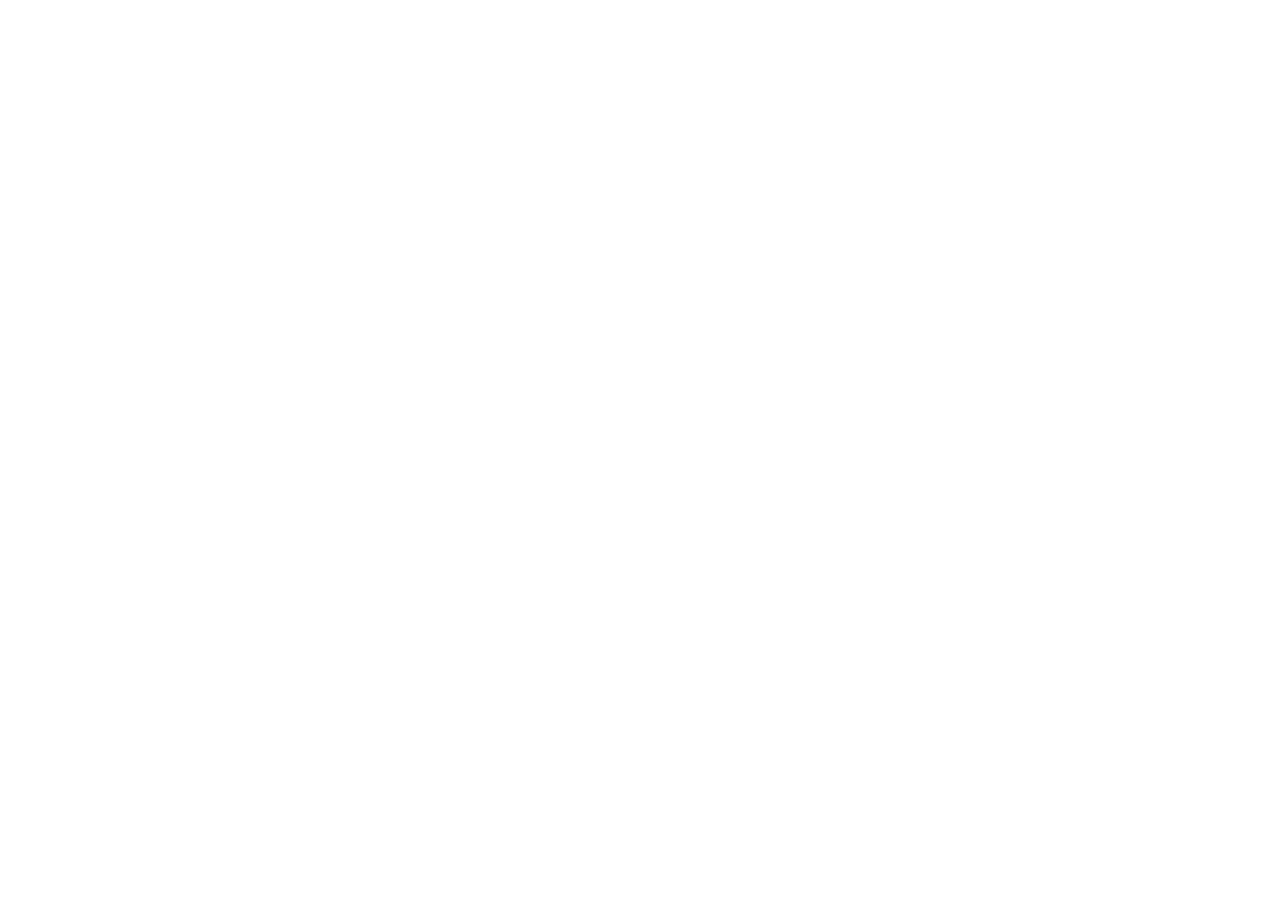
==== 12.3/index.html @ 9787acbf "Add branch, files" ====
<!DOCTYPE html>
<html>
    <head>
      <meta charset="utf-8">
      <meta name="viewport" content="width=device-width, initial-scale=1.0">
      <title>countries</title>
      <link rel="stylesheet" href="css/style.css">
    </head>
    <body>
      <script type="text/javascript" src="js/scripts.js"></script>     
    </body>
  </html>
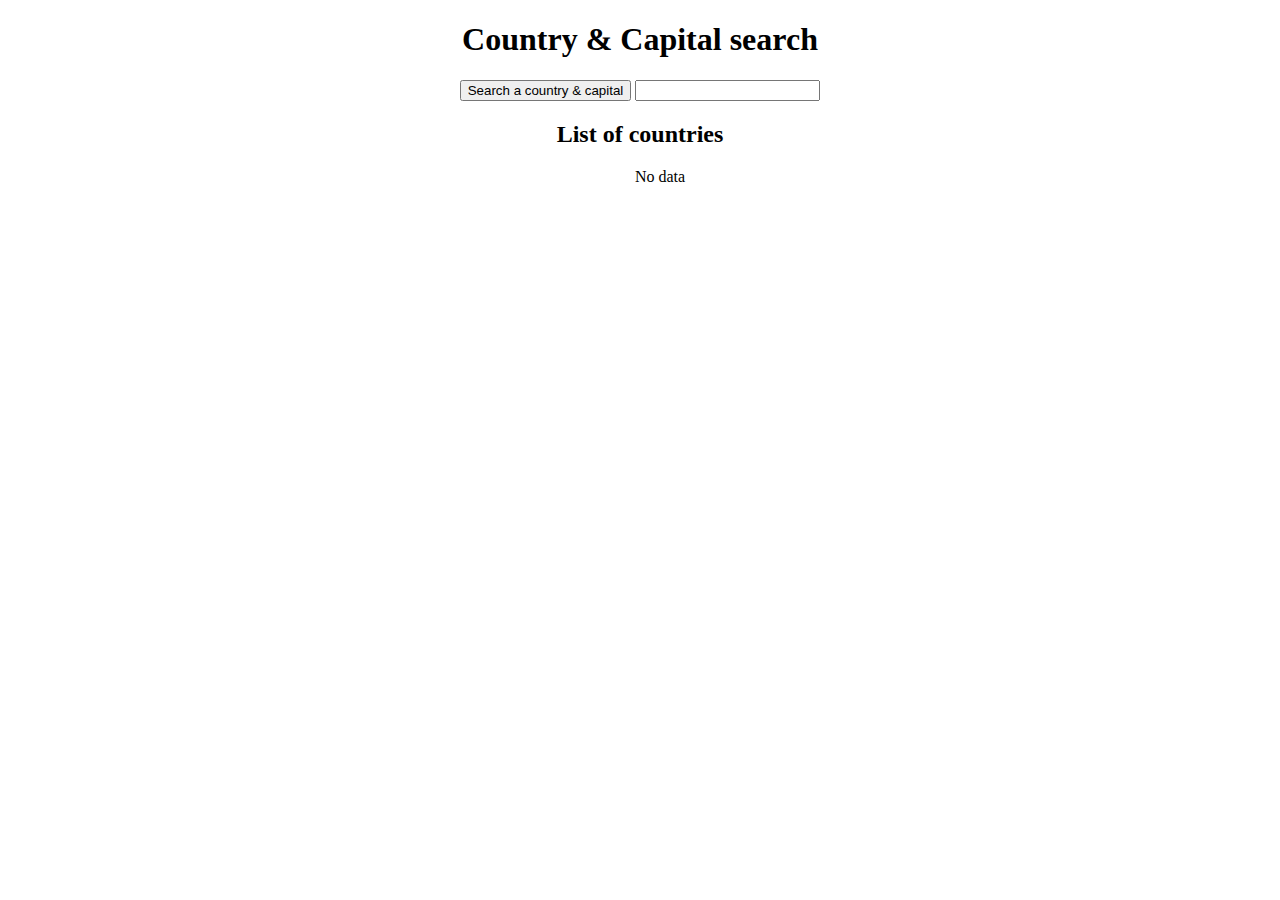
==== commit be9ecb4e: "Add code" ====
--- a/12.3/index.html
+++ b/12.3/index.html
@@ -7,6 +7,14 @@
       <link rel="stylesheet" href="css/style.css">
     </head>
     <body>
+      <h1>Country & Capital search</h1>
+      <button id="search">Search a country & capital</button>
+      <input id="country-name" type="text" />
+      <h2>List of countries</h2>
+      <ul id="countries">
+        <li>No data</li>
+      </ul>
+      <script src="https://code.jquery.com/jquery-1.12.4.min.js" integrity="sha256-ZosEbRLbNQzLpnKIkEdrPv7lOy9C27hHQ+Xp8a4MxAQ=" crossorigin="anonymous"></script>
       <script type="text/javascript" src="js/scripts.js"></script>     
     </body>
   </html>--- a/12.3/css/style.css
+++ b/12.3/css/style.css
@@ -0,0 +1,7 @@
+body {
+    margin: 0 auto;
+    text-align: center;
+}
+ul {
+    list-style-type: none;
+}
